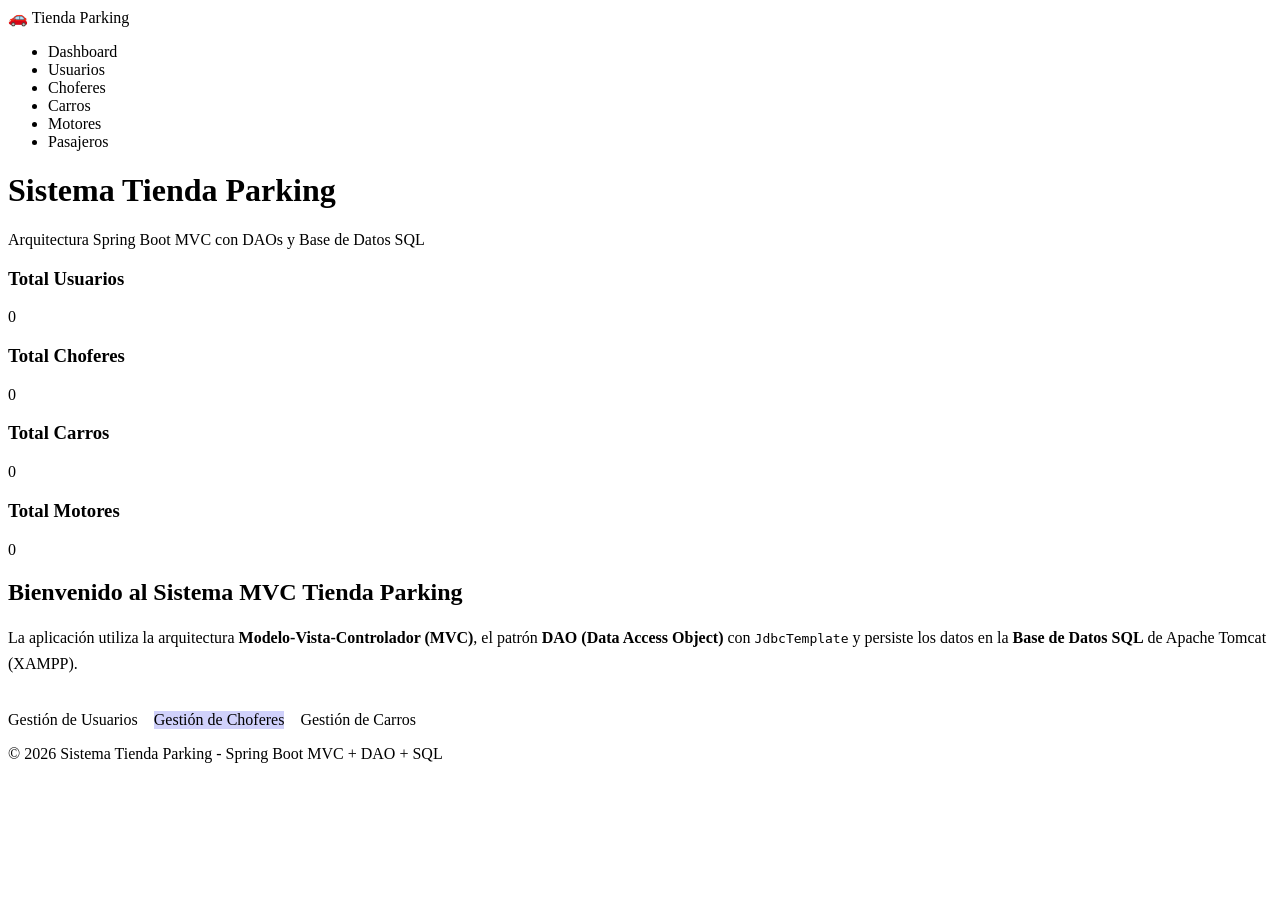
==== SRC/main/resources/templates/index.html @ b6272be9 "Proyecto Tienda Parking Spring Boot completo - Spring MVC, DAO, REST API, MySQL, Thymeleaf" ====
<!DOCTYPE html>
<html xmlns:th="http://www.thymeleaf.org" lang="es">
<head>
    <meta charset="UTF-8">
    <meta name="viewport" content="width=device-width, initial-scale=1.0">
    <title>Sistema Tienda Parking - Dashboard</title>
    <link rel="stylesheet" th:href="@{/css/styles.css}">
</head>
<body>

    <nav class="navbar">
        <a th:href="@{/}" class="navbar-brand">
            🚗 Tienda Parking
        </a>
        <ul class="nav-links">
            <li><a th:href="@{/}" class="active">Dashboard</a></li>
            <li><a th:href="@{/usuarios}">Usuarios</a></li>
            <li><a th:href="@{/choferes}">Choferes</a></li>
            <li><a th:href="@{/carros}">Carros</a></li>
            <li><a th:href="@{/motores}">Motores</a></li>
            <li><a th:href="@{/pasajeros}">Pasajeros</a></li>
        </ul>
    </nav>

    <main class="container">
        <header class="page-header">
            <h1>Sistema Tienda Parking</h1>
            <p>Arquitectura Spring Boot MVC con DAOs y Base de Datos SQL</p>
        </header>

        <section class="stats-grid">
            <article class="stat-card">
                <h3>Total Usuarios</h3>
                <div class="value" th:text="${totalUsuarios}">0</div>
            </article>
            <article class="stat-card">
                <h3>Total Choferes</h3>
                <div class="value" th:text="${totalChoferes}">0</div>
            </article>
            <article class="stat-card">
                <h3>Total Carros</h3>
                <div class="value" th:text="${totalCarros}">0</div>
            </article>
            <article class="stat-card">
                <h3>Total Motores</h3>
                <div class="value" th:text="${totalMotores}">0</div>
            </article>
        </section>

        <section class="card">
            <h2 class="card-title">Bienvenido al Sistema MVC Tienda Parking</h2>
            <p style="color: var(--text-secondary); line-height: 1.6;">
                La aplicación utiliza la arquitectura <strong>Modelo-Vista-Controlador (MVC)</strong>, el patrón <strong>DAO (Data Access Object)</strong> con <code>JdbcTemplate</code> y persiste los datos en la <strong>Base de Datos SQL</strong> de Apache Tomcat (XAMPP).
            </p>
            <br>
            <div style="display: flex; gap: 1rem; flex-wrap: wrap;">
                <a th:href="@{/usuarios}" class="btn" style="width: auto; text-decoration: none;">Gestión de Usuarios</a>
                <a th:href="@{/choferes}" class="btn" style="width: auto; text-decoration: none; background: rgba(99,102,241,0.3);">Gestión de Choferes</a>
                <a th:href="@{/carros}" class="btn" style="width: auto; text-decoration: none; background: rgba(255,255,255,0.1);">Gestión de Carros</a>
            </div>
        </section>
    </main>

    <footer>
        <p>&copy; 2026 Sistema Tienda Parking - Spring Boot MVC + DAO + SQL</p>
    </footer>

</body>
</html>
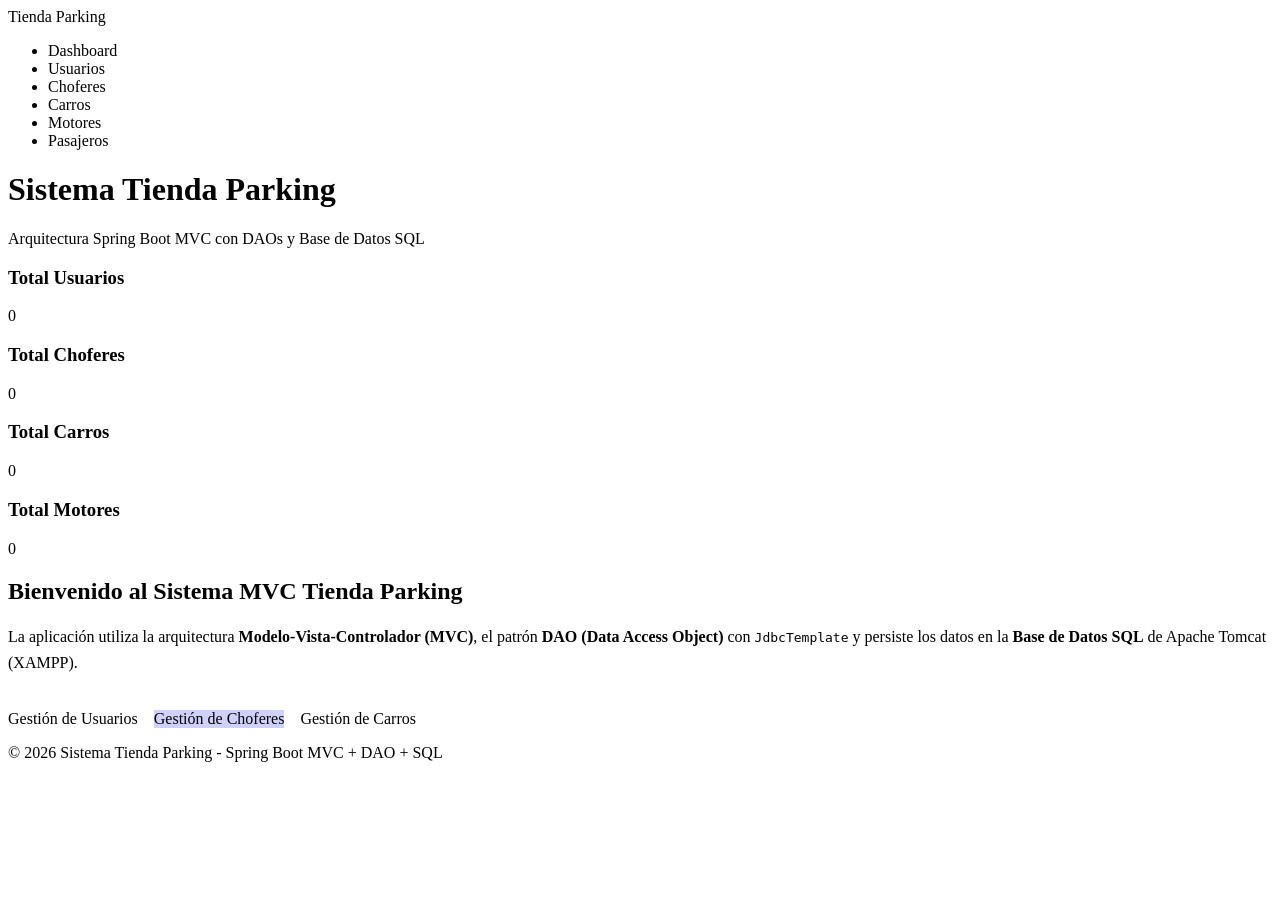
==== commit 7f952900: "fix: reemplazar th:onclick por data-attributes para evitar error Thymeleaf" ====
--- a/SRC/main/resources/templates/index.html
+++ b/SRC/main/resources/templates/index.html
@@ -10,7 +10,7 @@
 
     <nav class="navbar">
         <a th:href="@{/}" class="navbar-brand">
-            🚗 Tienda Parking
+            Tienda Parking
         </a>
         <ul class="nav-links">
             <li><a th:href="@{/}" class="active">Dashboard</a></li>
